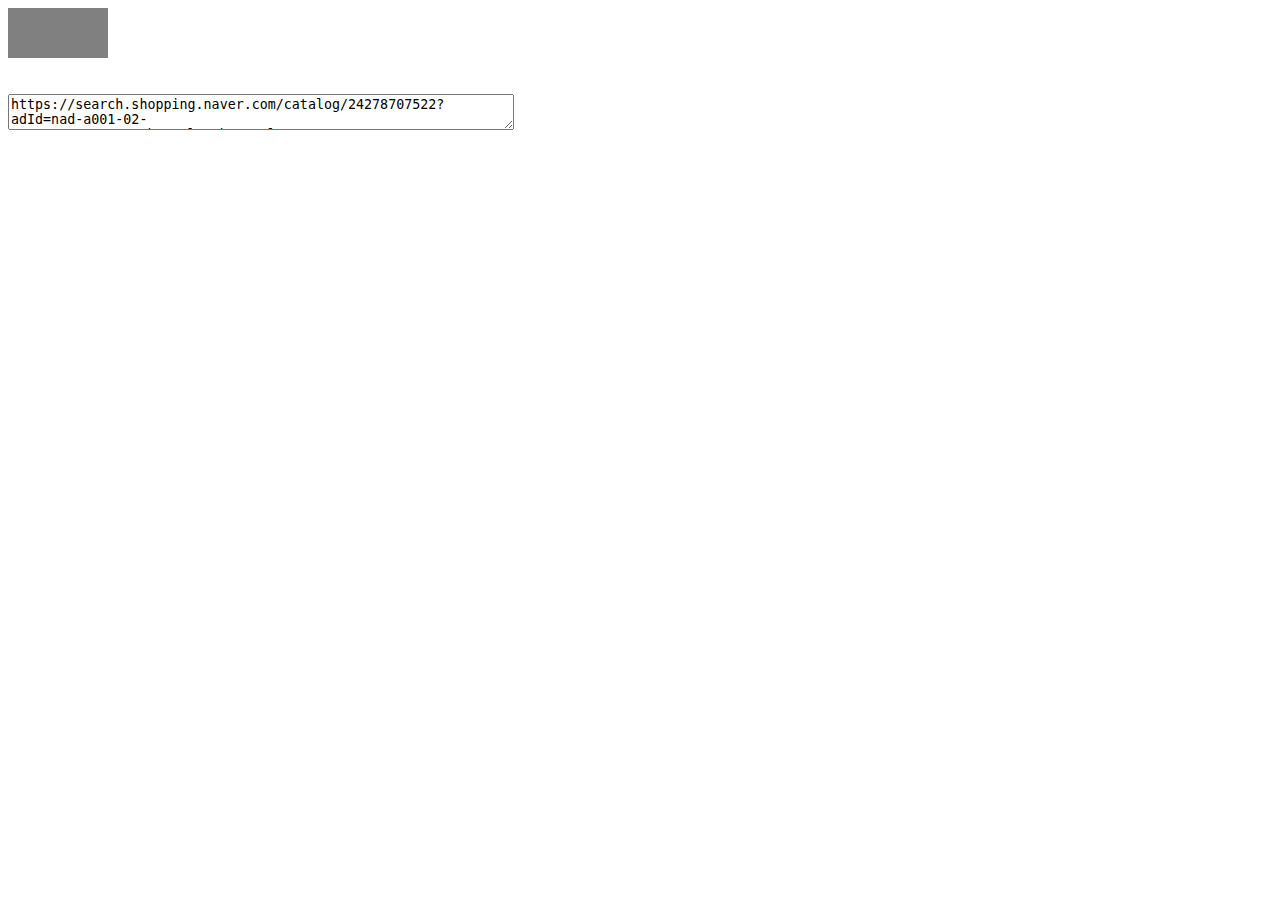
==== html/index.html @ be85e24a "first commit" ====
<!DOCTYPE html>
<html>
    <head>
        <script type="text/javascript" src="/js/ShopDataSort.js"></script>
        <style>
            #blank-block {
                height : 50px;
                width: 100px;
                background-color: gray;
            }
        </style>
    </head>
    <body>
        <div id="main-page">
            <div id="blank-block"></div>
        </div>
        <br>
        <br>
        <div id="test-div">
            <textarea style="width: 500px;">https://search.shopping.naver.com/catalog/24278707522?adId=nad-a001-02-000000107735707&channel=nshop.npla&query=%ED%82%A4%EB%B3%B4%EB%93%9C&NaPm=ct%3Dkkfe7re8%7Cci%3D0AK0002Akf5uHrIGpuX3%7Ctr%3Dpla%7Chk%3Db07e7695ce39b2ff4ae2fe8416bd2d9e60e062e5&cid=0AK0002Akf5uHrIGpuX3</textarea>
        </div>
    </body>
</html>
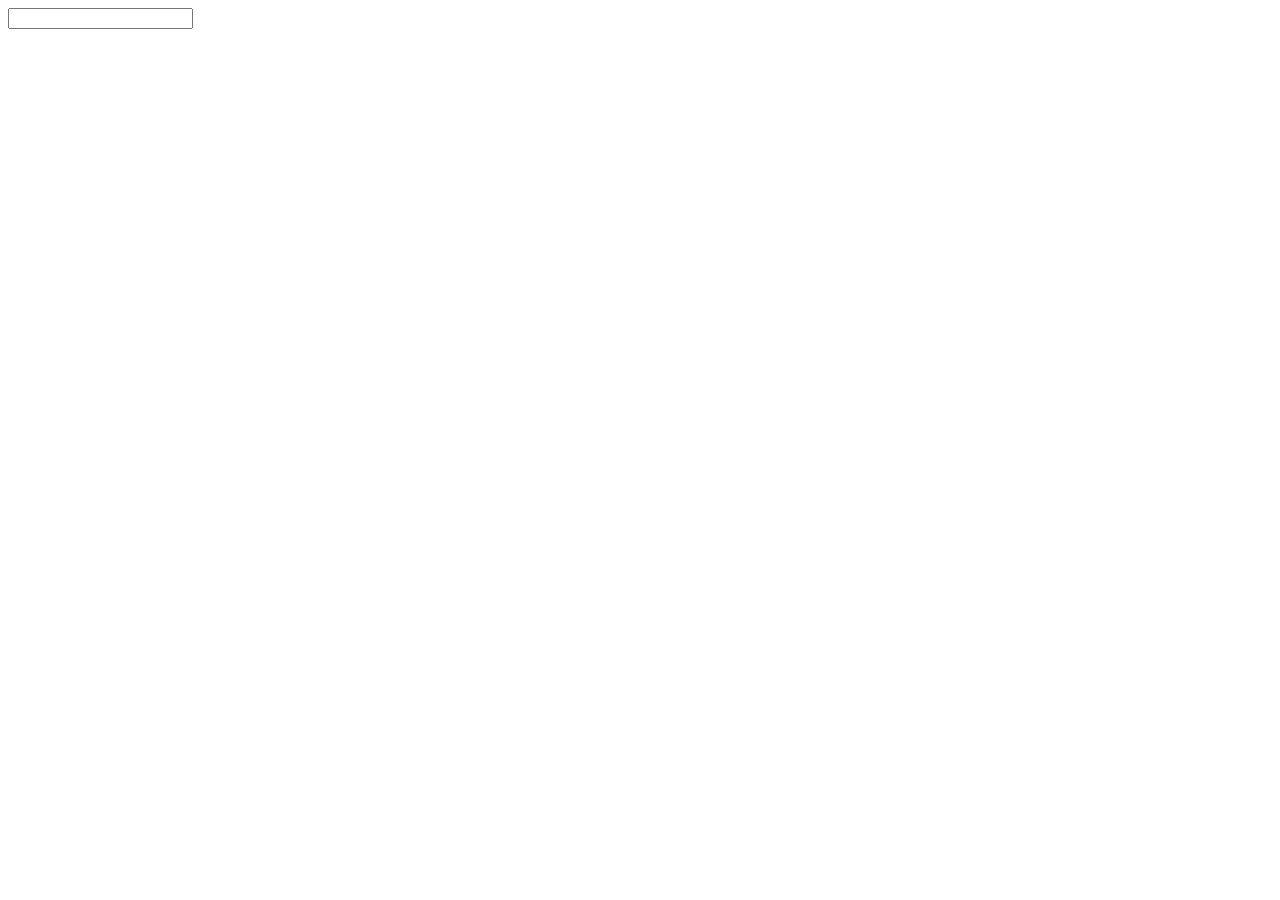
==== commit 53e8b0a9: "드래그 앤 드랍으로 url 전송 이벤트 추가" ====
--- a/html/index.html
+++ b/html/index.html
@@ -1,23 +1,12 @@
 <!DOCTYPE html>
 <html>
     <head>
-        <script type="text/javascript" src="/js/ShopDataSort.js"></script>
-        <style>
-            #blank-block {
-                height : 50px;
-                width: 100px;
-                background-color: gray;
-            }
-        </style>
+        <script type="text/javascript" src="../js/ShopDataSort.js"></script>
+        <link rel="stylesheet" type="text/css" href="../css/style.css">
     </head>
     <body>
         <div id="main-page">
-            <div id="blank-block"></div>
-        </div>
-        <br>
-        <br>
-        <div id="test-div">
-            <textarea style="width: 500px;">https://search.shopping.naver.com/catalog/24278707522?adId=nad-a001-02-000000107735707&channel=nshop.npla&query=%ED%82%A4%EB%B3%B4%EB%93%9C&NaPm=ct%3Dkkfe7re8%7Cci%3D0AK0002Akf5uHrIGpuX3%7Ctr%3Dpla%7Chk%3Db07e7695ce39b2ff4ae2fe8416bd2d9e60e062e5&cid=0AK0002Akf5uHrIGpuX3</textarea>
+            <input type="text" id="input" width="100px" height="50px" onchange="print()">
         </div>
     </body>
 </html>--- a/css/style.css
+++ b/css/style.css
@@ -0,0 +1,5 @@
+#blank-block {
+    height : 50px;
+    width: 100px;
+    background-color: gray;
+}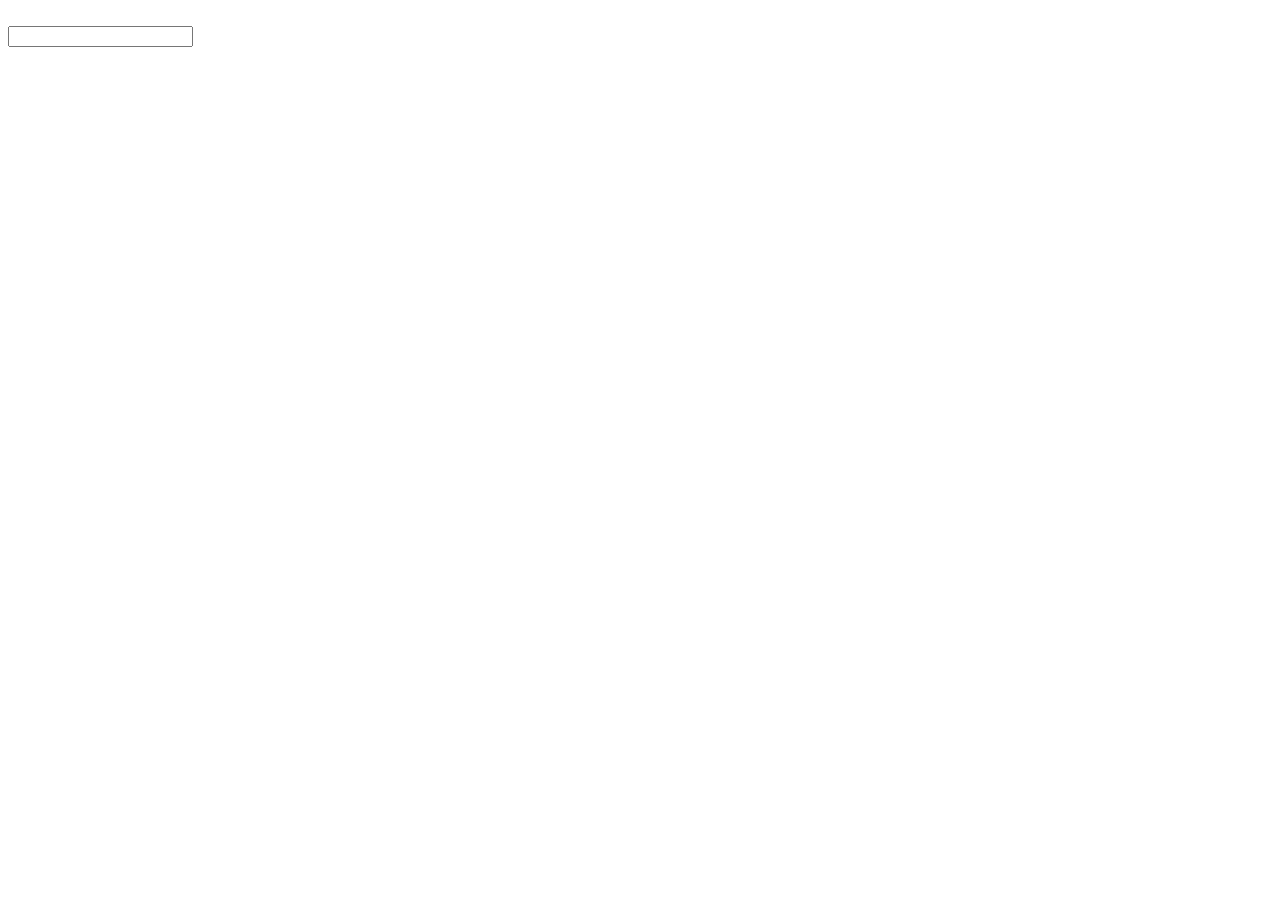
==== commit 0ac06c3f: "item 순서바꾸기, 삭제, 말풍선으로 description 나타내게 구현" ====
--- a/html/index.html
+++ b/html/index.html
@@ -1,12 +1,15 @@
 <!DOCTYPE html>
-<html>
+<html lang="ko">
     <head>
+        <meta charset="UTF-8">
         <script type="text/javascript" src="../js/ShopDataSort.js"></script>
         <link rel="stylesheet" type="text/css" href="../css/style.css">
     </head>
     <body>
         <div id="main-page">
-            <input type="text" id="input" width="100px" height="50px" onchange="print()">
+            <div id="itemBox"></div>
+            <br>
+            <input type="text" id="itemInput" width="100px" height="50px" onchange="addItem()">
         </div>
     </body>
 </html>--- a/css/style.css
+++ b/css/style.css
@@ -1,5 +1,42 @@
-#blank-block {
-    height : 50px;
-    width: 100px;
-    background-color: gray;
+.itemClass {
+    border: 1px solid black;
+    width: 300px;
+    text-align: center;
+    position: relative;
+    border-bottom: 2px dotted sienna;
+    background-color: yellow;
+}
+
+ .itemClass .arrow_box {
+    visibility: hidden;
+    width: 200px;
+    background-color: Indigo;
+    color : yellow;
+    text-align: center;
+    border-radius: 10px;
+    padding : 10px 5px;
+    position: absolute;
+    z-index: 1;
+    top : 100%;
+    left : 50%;
+    margin-left: -105px;
+}
+
+.itemClass .arrow_box::after {
+    content : "";
+    position : absolute;
+    bottom : 100%;
+    left : 50%;
+    margin-left : -10px;
+    border-width: 10px;
+    border-style: solid;
+    border-color: transparent transparent Indigo transparent;
+}
+
+.itemClass:hover .arrow_box {
+    visibility: visible;
+}
+
+.dragging .arrow_box {
+    visibility: hidden;
 }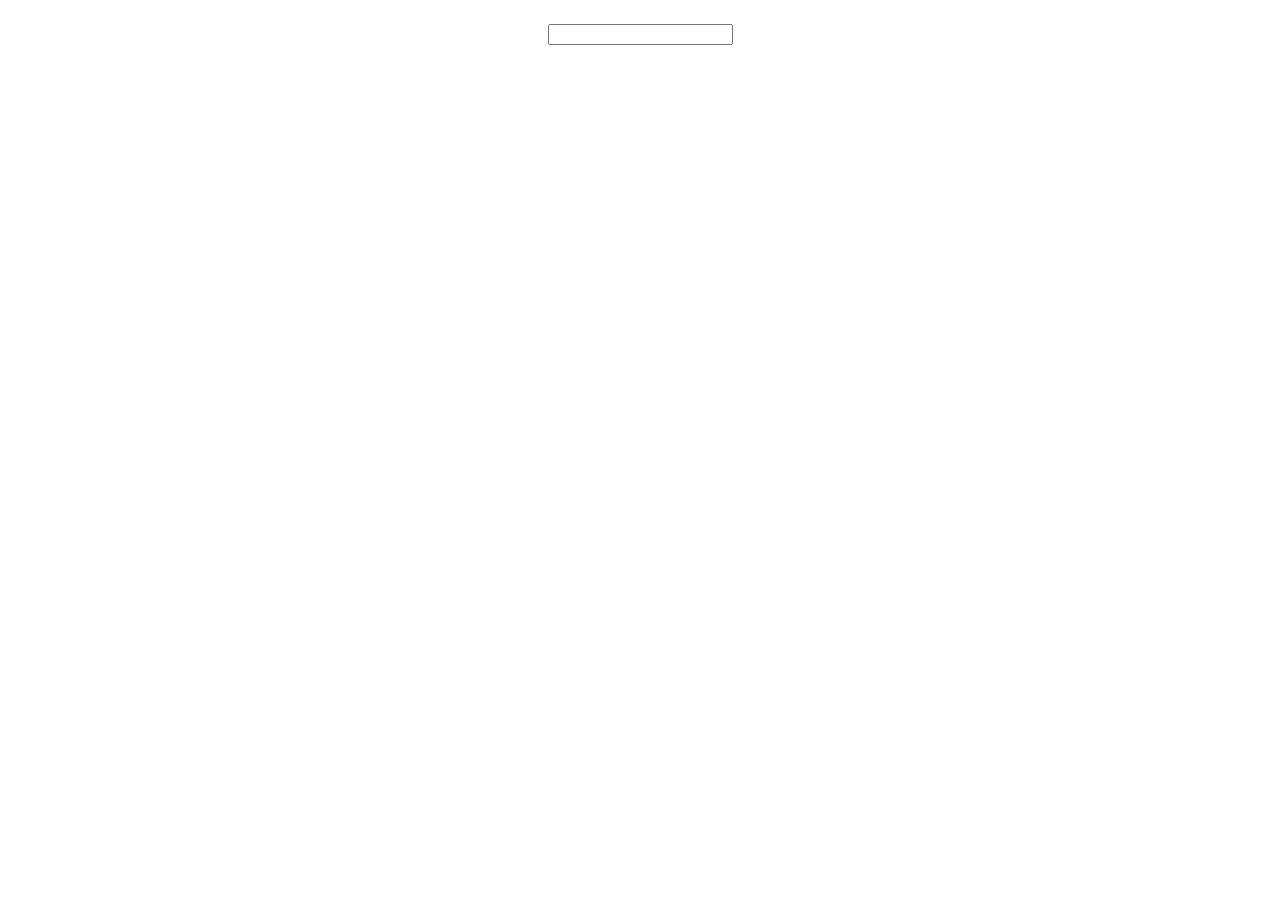
==== commit 9030e958: "menifest.json 추가 및 tooltip이 bottom에 나오도록 설정" ====
--- a/html/index.html
+++ b/html/index.html
@@ -9,7 +9,7 @@
         <div id="main-page">
             <div id="itemBox"></div>
             <br>
-            <input type="text" id="itemInput" width="100px" height="50px" onchange="addItem()">
+            <input type="text" id="itemInput" width="100px" height="50px">
         </div>
     </body>
 </html>--- a/css/style.css
+++ b/css/style.css
@@ -1,42 +1,384 @@
-.itemClass {
-    border: 1px solid black;
-    width: 300px;
-    text-align: center;
-    position: relative;
-    border-bottom: 2px dotted sienna;
-    background-color: yellow;
-}
-
- .itemClass .arrow_box {
-    visibility: hidden;
-    width: 200px;
-    background-color: Indigo;
-    color : yellow;
-    text-align: center;
-    border-radius: 10px;
-    padding : 10px 5px;
-    position: absolute;
-    z-index: 1;
-    top : 100%;
-    left : 50%;
-    margin-left: -105px;
-}
-
-.itemClass .arrow_box::after {
-    content : "";
-    position : absolute;
-    bottom : 100%;
-    left : 50%;
-    margin-left : -10px;
-    border-width: 10px;
-    border-style: solid;
-    border-color: transparent transparent Indigo transparent;
-}
-
-.itemClass:hover .arrow_box {
+#main-page {
+  text-align: center;
+}
+
+#itemBox {
+  text-align: center;
+  width : 200px;
+  margin : 0 auto;
+}
+
+ /* 
+  You want a simple and fancy tooltip?
+  Just copy all [data-tooltip] blocks:
+*/
+[data-tooltip] {
+  position: relative;
+  width: 100%;
+  text-align: center;
+  font-size: 14px;
+  z-index: 10;
+}
+
+/* Positioning and visibility settings of the tooltip */
+[data-tooltip]:before,
+[data-tooltip]:after {
+  position: absolute;
+  visibility: hidden;
+  opacity: 0;
+  left: 50%;
+  bottom: calc(100% + 5px); /* 5px is the size of the arrow */
+  pointer-events: none;
+  transition: 0.2s;
+  will-change: transform;
+}
+
+/* The actual tooltip with a dynamic width */
+[data-tooltip]:before {
+  content: attr(data-tooltip);
+  padding: 10px 18px;
+  min-width: 50px;
+  max-width: 300px;
+  width: max-content;
+  width: -moz-max-content;
+  border-radius: 6px;
+  font-size: 10px;
+  background-color: rgba(59, 72, 80, 0.9);
+  background-image: linear-gradient(30deg,
+    rgba(59, 72, 80, 0.44),
+    rgba(59, 68, 75, 0.44),
+    rgba(60, 82, 88, 0.44));
+  box-shadow: 0px 0px 24px rgba(0, 0, 0, 0.2);
+  color: #fff;
+  text-align: center;
+  white-space: pre-wrap;
+  transform: translate(-50%, -5px) scale(0.5);
+}
+
+/* Tooltip arrow */
+[data-tooltip]:after {
+  content: '';
+  border-style: solid;
+  border-width: 5px 5px 0px 5px; /* CSS triangle */
+  border-color: rgba(55, 64, 70, 0.9) transparent transparent transparent;
+  transition-duration: 0s; /* If the mouse leaves the element, 
+                              the transition effects for the 
+                              tooltip arrow are "turned off" */
+  transform-origin: top;   /* Orientation setting for the
+                              slide-down effect */
+  transform: translateX(-50%) scaleY(0);
+}
+
+/* Tooltip becomes visible at hover */
+[data-tooltip]:hover:before,
+[data-tooltip]:hover:after {
+  visibility: visible;
+  opacity: 1;
+}
+/* Scales from 0.5 to 1 -> grow effect */
+[data-tooltip]:hover:before {
+  transition-delay: 0.3s;
+  transform: translate(-50%, -5px) scale(1);
+}
+/* 
+  Arrow slide down effect only on mouseenter (NOT on mouseleave)
+*/
+[data-tooltip]:hover:after {
+  transition-delay: 0.5s; /* Starting after the grow effect */
+  transition-duration: 0.2s;
+  transform: translateX(-50%) scaleY(1);
+}
+/*
+  That's it.
+*/
+
+
+
+
+
+
+/*
+  If you want some adjustability
+  here are some orientation settings you can use:
+*/
+
+/* LEFT */
+/* Tooltip + arrow */
+[data-tooltip-location="left"]:before,
+[data-tooltip-location="left"]:after {
+  left: auto;
+  right: calc(100% + 5px);
+  bottom: 50%;
+}
+
+/* Tooltip */
+[data-tooltip-location="left"]:before {
+  transform: translate(-5px, 50%) scale(0.5);
+}
+[data-tooltip-location="left"]:hover:before {
+  transform: translate(-5px, 50%) scale(1);
+}
+
+/* Arrow */
+[data-tooltip-location="left"]:after {
+  border-width: 5px 0px 5px 5px;
+  border-color: transparent transparent transparent rgba(55, 64, 70, 0.9);
+  transform-origin: left;
+  transform: translateY(50%) scaleX(0);
+}
+[data-tooltip-location="left"]:hover:after {
+  transform: translateY(50%) scaleX(1);
+}
+
+
+
+/* RIGHT */
+[data-tooltip-location="right"]:before,
+[data-tooltip-location="right"]:after {
+  left: calc(100% + 5px);
+  bottom: 50%;
+}
+
+[data-tooltip-location="right"]:before {
+  transform: translate(5px, 50%) scale(0.5);
+}
+[data-tooltip-location="right"]:hover:before {
+  transform: translate(5px, 50%) scale(1);
+}
+
+[data-tooltip-location="right"]:after {
+  border-width: 5px 5px 5px 0px;
+  border-color: transparent rgba(55, 64, 70, 0.9) transparent transparent;
+  transform-origin: right;
+  transform: translateY(50%) scaleX(0);
+}
+[data-tooltip-location="right"]:hover:after {
+  transform: translateY(50%) scaleX(1);
+}
+
+
+
+/* BOTTOM */
+[data-tooltip-location="bottom"]:before,
+[data-tooltip-location="bottom"]:after {
+  top: calc(100% + 5px);
+  bottom: auto;
+}
+
+[data-tooltip-location="bottom"]:before {
+  transform: translate(-50%, 5px) scale(0.5);
+}
+[data-tooltip-location="bottom"]:hover:before {
+  transform: translate(-50%, 5px) scale(1);
+}
+
+[data-tooltip-location="bottom"]:after {
+  border-width: 0px 5px 5px 5px;
+  border-color: transparent transparent rgba(55, 64, 70, 0.9) transparent;
+  transform-origin: bottom;
+}
+
+
+
+
+
+
+
+
+
+
+/* Settings that make the pen look nicer */
+html {
+  width: 100%;
+  height: 100%;
+  font-family: 'Roboto', sans-serif;
+  /* color: white; */
+  font-size: 1.2em;
+  /* background: linear-gradient(45deg, #243949, #2cacd1, #35eb93);
+  background-size: 120% 120%; */
+  animation: moveFocus 5s ease infinite alternate;
+}
+@keyframes moveFocus { 
+  0%   { background-position: 0% 100% }
+  100% { background-position: 100% 0% }
+}
+
+body {
+  background: none;    display: flex;
+    flex-direction: column;
+    height: 100%;
+    margin: 0;
+}
+
+main {
+  padding: 0 4%;
+  display: flex;
+  flex-direction: row;
+  margin: auto 0;
+}
+
+button {
+  margin: 0;
+  padding: 0.7rem 1.4rem;
+
+  cursor: pointer;
+  text-align: center;
+  border: none;
+  border-radius: 4px;
+  outline: inherit;
+  text-decoration: none;
+  font-family: Roboto, sans-serif;
+  font-size: 0.7em;
+  background-color: rgba(174, 184, 192, 0.55);
+  color: white;
+
+  -webkit-appearance: none;
+  -moz-appearance: none;
+  transition: background 350ms ease-in-out, 
+              transform 150ms ease;
+}
+button:hover {
+  background-color: #484f56;
+}
+button:active {
+  transform: scale(0.98);
+}
+button:focus {
+  box-shadow: 0 0 2px 2px #298bcf;
+}
+button::-moz-focus-inner {
+  border: 0;
+}
+
+.example-elements {
+  flex-grow: 1;
+  display: flex;
+  flex-direction: column;
+  align-items: center;
+  align-content: center;
+  justify-content: center;
+  text-align: center;
+  padding-right: 4%;
+}
+
+.example-elements p {
+  padding: 6px;
+  display: inline-block;
+  margin-bottom: 5%;
+  color: #fff;
+}
+.example-elements p:hover {
+  border-left: 1px solid lightgrey;
+  border-right: 1px solid lightgrey;
+  padding-left: 5px;
+  padding-right: 5px;
+}
+
+.example-elements a {
+  margin-left: 6px;
+  margin-bottom: calc(5% + 10px);
+  color: #76daff;
+  text-decoration: none;
+}
+.example-elements a:hover {
+  margin-bottom: calc(5% + 9px);
+  border-bottom: 1px solid #76daff;
+}
+
+.example-elements button {
+  margin-bottom: 20px;
+}
+
+.info-wrapper {
+  flex-grow: 8;
+  display: flex;
+  flex-direction: column;
+  justify-content: center;
+  text-align: justify;
+  padding-left: 6%;
+  border-left: 3px solid #35ea95;
+}
+
+.info-wrapper p {
+  color: rgba(255, 255, 255, 0.69);
+}
+.info-wrapper p {
+  max-width: 600px;
+  text-align: justify;
+}
+
+.info-wrapper .title-question {
+  display: block;
+  color: #fff;
+  font-size: 1.36em;
+  font-weight: 500;
+  padding-bottom: 24px;
+}
+
+
+@media (max-height: 450px) {
+  main {
+    margin: 2rem 0;
+  }
+}
+
+@media (max-width: 800px) {
+  html {
+    font-size: 0.9em;
+  }
+}
+
+/* Thumbnail settings */
+@media (max-width: 750px) {
+  html {
+    animation-duration: 0.6s;
+    font-size: 1em;
+  }
+  body {
+    display: flex;
+    background: none;
+    height: 100%;
+    margin: 0px;
+  }
+  main {
+    font-size: 1.1em;
+    padding: 6%;
+  }
+  .info-wrapper p:before,
+  .info-wrapper p:after {
+    display: none;
+  }
+  .example-elements {
+    max-width: 150px;
+    font-size: 22px;
+  }
+  .example-elements a, button {
+    display: none;
+  }
+  .example-elements p:before, 
+  .example-elements p:after {
     visibility: visible;
-}
-
-.dragging .arrow_box {
-    visibility: hidden;
+    opacity: 1;
+  }
+  .example-elements p:before {
+    content: "Tooltip";
+    font-size: 20px;
+    transform: translate(-50%, -5px) scale(1);
+  }
+  .example-elements p:after {
+    transform: translate(-50%, -1px) scaleY(1);
+  }
+  
+  
+  [data-tooltip]:after {
+    bottom: calc(100% + 3px);
+  }
+  [data-tooltip]:after {
+    border-width: 7px 7px 0px 7px;
+  }
+}
+
+img {
+  width : 128px;
+  height: 128px;
 }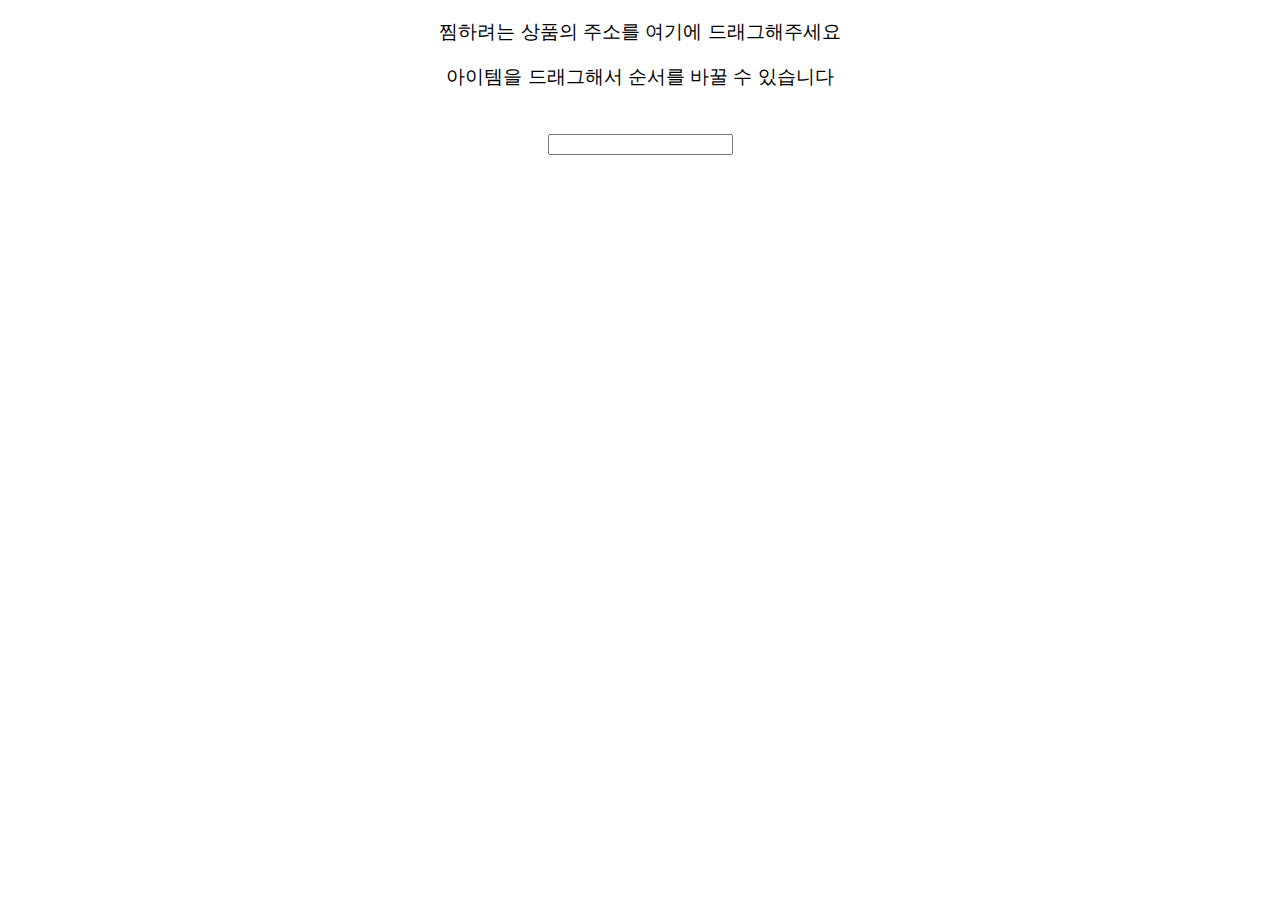
==== commit 8088780e: "div간 간격 넣고, url 오류시 경고 메세지 출력" ====
--- a/html/index.html
+++ b/html/index.html
@@ -7,6 +7,9 @@
     </head>
     <body>
         <div id="main-page">
+            <p class="guide">찜하려는 상품의 주소를 여기에 드래그해주세요</p>
+            <p class="guide">아이템을 드래그해서 순서를 바꿀 수 있습니다</p>
+            <p id="alarming"></p>
             <div id="itemBox"></div>
             <br>
             <input type="text" id="itemInput" width="100px" height="50px">
--- a/css/style.css
+++ b/css/style.css
@@ -4,7 +4,7 @@
 
 #itemBox {
   text-align: center;
-  width : 200px;
+  width : 370px;
   margin : 0 auto;
 }
 
@@ -17,7 +17,10 @@
   width: 100%;
   text-align: center;
   font-size: 14px;
-  z-index: 10;
+  border : 1px solid black;
+  border-radius: 5px;
+  margin-bottom: 10px;
+  /* z-index: 10; */
 }
 
 /* Positioning and visibility settings of the tooltip */
@@ -352,9 +355,9 @@
     max-width: 150px;
     font-size: 22px;
   }
-  .example-elements a, button {
+  /* .example-elements a, button {
     display: none;
-  }
+  } */
   .example-elements p:before, 
   .example-elements p:after {
     visibility: visible;
@@ -379,6 +382,32 @@
 }
 
 img {
-  width : 128px;
-  height: 128px;
+  max-width: 100%;
+}
+
+.imgWrapper {
+  float: left;
+  width: 30%;
+  margin-left:30px;
+}
+
+.infoWrapper {
+  float: right;
+  width: 40%;
+  text-align: left;
+  margin-right:30px;
+}
+
+.wrappers {
+  width: 300px;
+  height: 120px;
+  margin : 0 auto;
+}
+
+.info {
+  display: block;
+  width : 180px;
+  white-space: nowrap;
+  overflow: hidden;
+  text-overflow: ellipsis;
 }